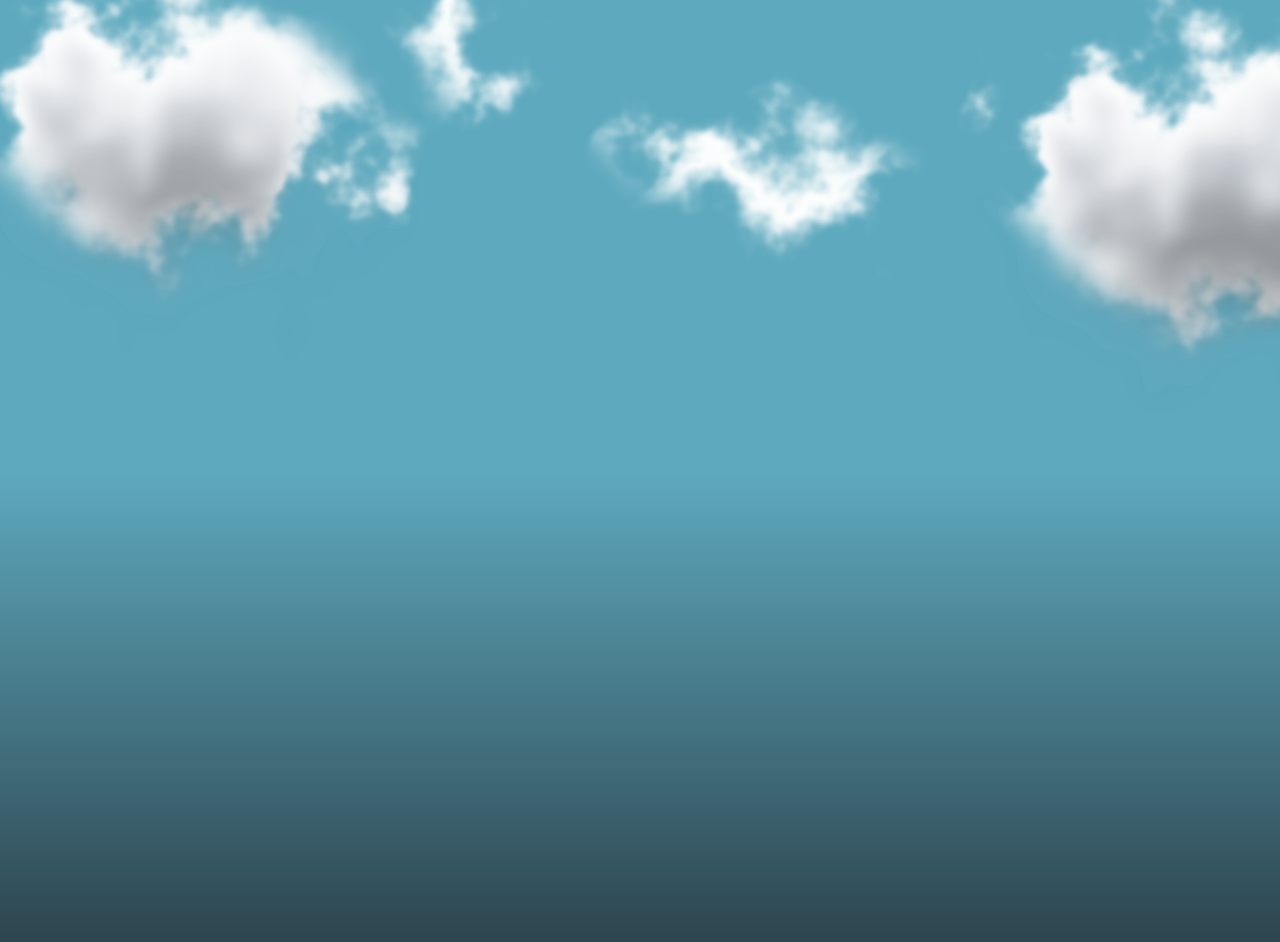
==== clouds1.html @ dc6337dd "css clouds generated" ====
<!DOCTYPE html>
<html>

<head>
    <title>Page Title</title>
</head>

<body>
    <div class="cloud cloud1" id="cloud1-back"></div>
    <div class="cloud cloud1" id="cloud1-mid"></div>
    <div class="cloud cloud1" id="cloud1-front"></div>
    <div class="cloud cloud2" id="cloud2-back"></div>
    <div class="cloud cloud2" id="cloud2-mid"></div>
    <div class="cloud cloud2" id="cloud2-front"></div>
    <div class="cloud cloud3" id="cloud3-back"></div>
    <div class="cloud cloud3" id="cloud3-mid"></div>
    <div class="cloud cloud3" id="cloud3-front"></div>
    <div class="cloud cloud4" id="cloud4-back"></div>
    <div class="cloud cloud4" id="cloud4-mid"></div>
    <div class="cloud cloud4" id="cloud4-front"></div>

    <svg width="0" height="0">
        <filter id="filter-back">
            <feTurbulence type="fractalNoise" baseFrequency="0.012" numOctaves="4" seed="0" />
            <feDisplacementMap in="SourceGraphic" scale="170" />
        </filter>
        <filter id="filter-mid">
            <feTurbulence type="fractalNoise" baseFrequency="0.012" numOctaves="2" seed="0" />
            <feDisplacementMap in="SourceGraphic" scale="150" />
        </filter>
        <filter id="filter-front">
            <feTurbulence type="fractalNoise" baseFrequency="0.012" numOctaves="2" seed="0" />
            <feDisplacementMap in="SourceGraphic" scale="100" />
        </filter>
    </svg>
</body>
<link rel="stylesheet" href="./clouds1.css">

</html>
---- clouds1.css ----
body {
  width: 100vw;
  height: 100vh;
  background: linear-gradient(0deg, #2d454e 0%, #5EA9BE 50%, #5EA9BE 100%);
  padding: 1%;
  overflow: hidden;
}

.cloud {
  border-radius: 50%;
  position: absolute;
}

/* cloud white background */

#cloud1-back,
#cloud2-back,
#cloud3-back,
#cloud4-back {
  filter: url(#filter-back);
  box-shadow: 300px 300px 30px -20px #fff;
}

/* cloud -1  */

.cloud1 {
  width: 400px;
  height: 275px;
  top: -35vh;
  left: -25vw;
}

#cloud1-mid {
  filter: url(#filter-mid);
  box-shadow: 300px 340px 70px -60px rgba(158, 168, 179, 0.5);
  left: -25vw;
}

#cloud1-front {
  filter: url(#filter-front);
  box-shadow: 300px 370px 60px -100px rgba(0, 0, 0, 0.3);
  left: -25vw;
}

/* cloud 2 */

.cloud2 {
  width: 100px;
  height: 275px;
  top: -50vh;
  left: 8vw;
}

#cloud2-mid {
  filter: url(#filter-mid);
  box-shadow: 300px 340px 70px -60px rgba(158, 168, 179, 0.5);
  left: 8vw;
}

#cloud2-front {
  filter: url(#filter-front);
  box-shadow: 300px 370px 60px -100px rgba(0, 0, 0, 0.3);
  left: 8vw;
}

/* cloud 3 */

.cloud3 {
  width: 300px;
  height: 105px;
  top: -20vh;
  left: 25vw;
}

#cloud3-mid {
  filter: url(#filter-mid);
  box-shadow: 300px 340px 70px -60px rgba(158, 168, 179, 0.5);
  left: 25vw;
}

#cloud3-front {
  filter: url(#filter-front);
  box-shadow: 300px 370px 60px -100px rgba(0, 0, 0, 0.3);
  left: 25vw;
}

/* cloud 4 */

.cloud4 {
  width: 500px;
  height: 305px;
  top: -30vh;
  left: 55vw;
}

#cloud4-mid {
  filter: url(#filter-mid);
  box-shadow: 300px 340px 70px -60px rgba(158, 168, 179, 0.5);
  left: 55vw;
}

#cloud4-front {
  filter: url(#filter-front);
  box-shadow: 300px 370px 60px -100px rgba(0, 0, 0, 0.3);
  left: 55vw;
}
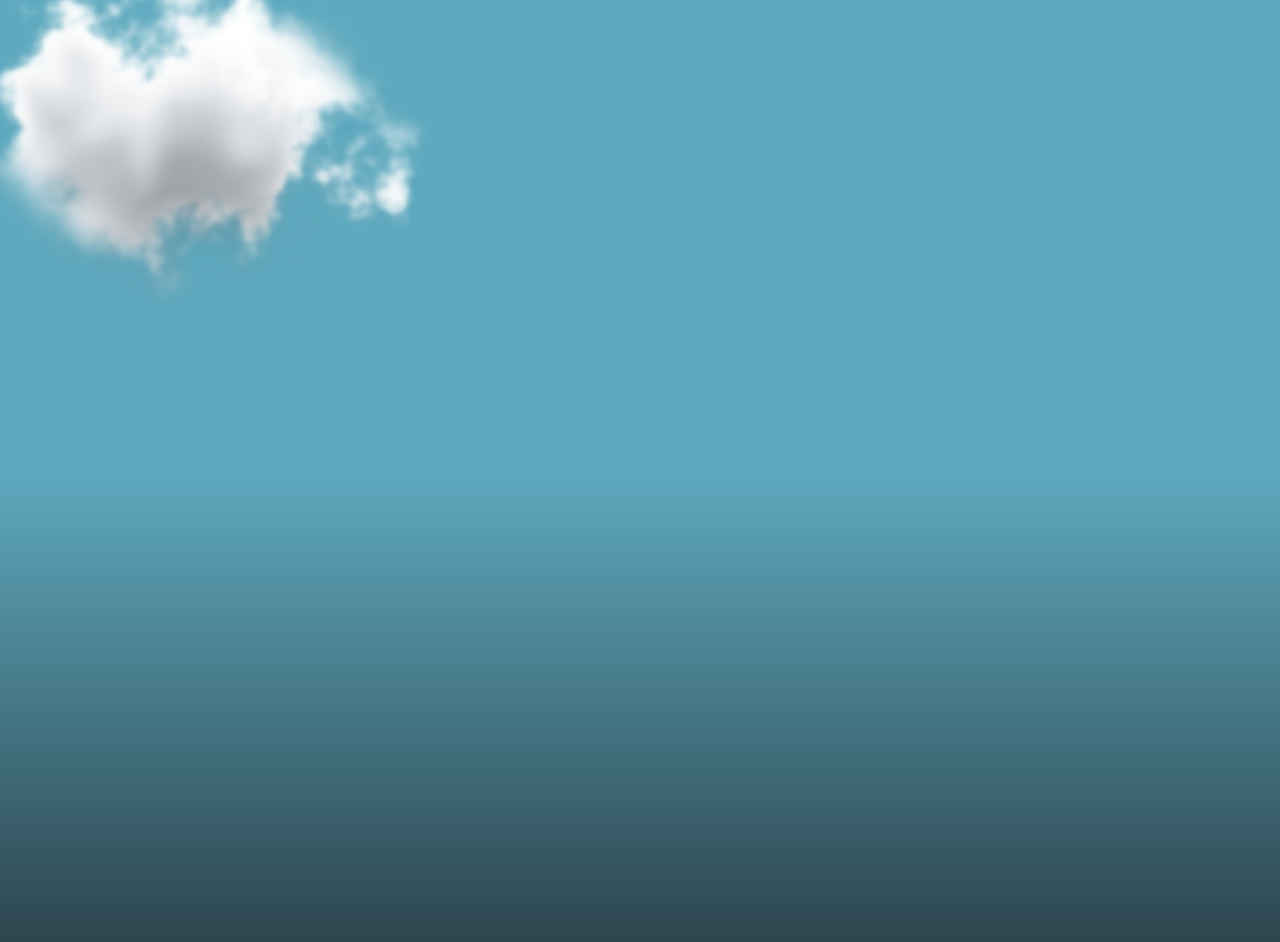
==== commit df295e3b: "cloud animation added" ====
--- a/clouds1.html
+++ b/clouds1.html
@@ -19,6 +19,20 @@
     <div class="cloud cloud4" id="cloud4-mid"></div>
     <div class="cloud cloud4" id="cloud4-front"></div>
 
+
+    <div class="cloud cloud5" id="cloud5-back"></div>
+    <div class="cloud cloud5" id="cloud5-mid"></div>
+    <div class="cloud cloud5" id="cloud5-front"></div>
+    <div class="cloud cloud6" id="cloud6-back"></div>
+    <div class="cloud cloud6" id="cloud6-mid"></div>
+    <div class="cloud cloud6" id="cloud6-front"></div>
+    <div class="cloud cloud7" id="cloud7-back"></div>
+    <div class="cloud cloud7" id="cloud7-mid"></div>
+    <div class="cloud cloud7" id="cloud7-front"></div>
+    <div class="cloud cloud8" id="cloud8-back"></div>
+    <div class="cloud cloud8" id="cloud8-mid"></div>
+    <div class="cloud cloud8" id="cloud8-front"></div>
+
     <svg width="0" height="0">
         <filter id="filter-back">
             <feTurbulence type="fractalNoise" baseFrequency="0.012" numOctaves="4" seed="0" />
--- a/clouds1.css
+++ b/clouds1.css
@@ -16,9 +16,14 @@
 #cloud1-back,
 #cloud2-back,
 #cloud3-back,
-#cloud4-back {
+#cloud4-back,
+#cloud5-back,
+#cloud6-back,
+#cloud7-back,
+#cloud8-back {
   filter: url(#filter-back);
   box-shadow: 300px 300px 30px -20px #fff;
+  animation: slide 20s linear infinite;
 }
 
 /* cloud -1  */
@@ -28,6 +33,7 @@
   height: 275px;
   top: -35vh;
   left: -25vw;
+  animation: slide 20s linear infinite;
 }
 
 #cloud1-mid {
@@ -48,19 +54,20 @@
   width: 100px;
   height: 275px;
   top: -50vh;
-  left: 8vw;
+  left: -8vw;
+  animation: slide 13s linear infinite;
 }
 
 #cloud2-mid {
   filter: url(#filter-mid);
   box-shadow: 300px 340px 70px -60px rgba(158, 168, 179, 0.5);
-  left: 8vw;
+  left: -8vw;
 }
 
 #cloud2-front {
   filter: url(#filter-front);
   box-shadow: 300px 370px 60px -100px rgba(0, 0, 0, 0.3);
-  left: 8vw;
+  left: -8vw;
 }
 
 /* cloud 3 */
@@ -69,19 +76,20 @@
   width: 300px;
   height: 105px;
   top: -20vh;
-  left: 25vw;
+  left: -55vw;
+  animation: slide 15s linear infinite;
 }
 
 #cloud3-mid {
   filter: url(#filter-mid);
   box-shadow: 300px 340px 70px -60px rgba(158, 168, 179, 0.5);
-  left: 25vw;
+  left: -55vw;
 }
 
 #cloud3-front {
   filter: url(#filter-front);
   box-shadow: 300px 370px 60px -100px rgba(0, 0, 0, 0.3);
-  left: 25vw;
+  left: -55vw;
 }
 
 /* cloud 4 */
@@ -90,17 +98,124 @@
   width: 500px;
   height: 305px;
   top: -30vh;
-  left: 55vw;
+  left: -80vw;
+  animation: slide 10s linear infinite;
 }
 
 #cloud4-mid {
   filter: url(#filter-mid);
   box-shadow: 300px 340px 70px -60px rgba(158, 168, 179, 0.5);
-  left: 55vw;
+  left: -80vw;
 }
 
 #cloud4-front {
   filter: url(#filter-front);
   box-shadow: 300px 370px 60px -100px rgba(0, 0, 0, 0.3);
-  left: 55vw;
+  left: -80vw;
+}
+
+/* cloud -5  */
+
+.cloud5 {
+  width: 600px;
+  height: 275px;
+  top: -15vh;
+  left: -125vw;
+  animation: slide2x 10s linear infinite;
+}
+
+#cloud5-mid {
+  filter: url(#filter-mid);
+  box-shadow: 300px 340px 70px -60px rgba(158, 168, 179, 0.5);
+  left: -125vw;
+}
+
+#cloud5-front {
+  filter: url(#filter-front);
+  box-shadow: 300px 370px 60px -100px rgba(0, 0, 0, 0.3);
+  left: -125vw;
+}
+
+/* cloud 6 */
+
+.cloud6 {
+  width: 300px;
+  height: 275px;
+  top: -50vh;
+  left: -110vw;
+  animation: slide2x 33s linear infinite;
+}
+
+#cloud6-mid {
+  filter: url(#filter-mid);
+  box-shadow: 300px 340px 70px -60px rgba(158, 168, 179, 0.5);
+  left: -110vw;
+}
+
+#cloud6-front {
+  filter: url(#filter-front);
+  box-shadow: 300px 370px 60px -100px rgba(0, 0, 0, 0.3);
+  left: -110vw;
+}
+
+/* cloud 7 */
+
+.cloud7 {
+  width: 250px;
+  height: 205px;
+  top: -10vh;
+  left: -140vw;
+  animation: slide2x 15s linear infinite;
+}
+
+#cloud7-mid {
+  filter: url(#filter-mid);
+  box-shadow: 300px 340px 70px -60px rgba(158, 168, 179, 0.5);
+  left: -140vw;
+}
+
+#cloud7-front {
+  filter: url(#filter-front);
+  box-shadow: 300px 370px 60px -100px rgba(0, 0, 0, 0.3);
+  left: -140vw;
+}
+
+/* cloud 8 */
+
+.cloud8 {
+  width: 500px;
+  height: 305px;
+  top: -30vh;
+  left: -190vw;
+  animation: slide2x 10s linear infinite;
+}
+
+#cloud8-mid {
+  filter: url(#filter-mid);
+  box-shadow: 300px 340px 70px -60px rgba(158, 168, 179, 0.5);
+  left: -190vw;
+}
+
+#cloud8-front {
+  filter: url(#filter-front);
+  box-shadow: 300px 370px 60px -100px rgba(0, 0, 0, 0.3);
+  left: -190vw;
+}
+
+@keyframes slide {
+  0% {
+    transform: translateX(0);
+  }
+  100% {
+    transform: translateX(100vw);
+  }
+}
+
+@keyframes slide {
+  0% {
+    transform: translateX(0);
+  }
+  100% {
+    transform: translateX(250vw);
+  }
 }